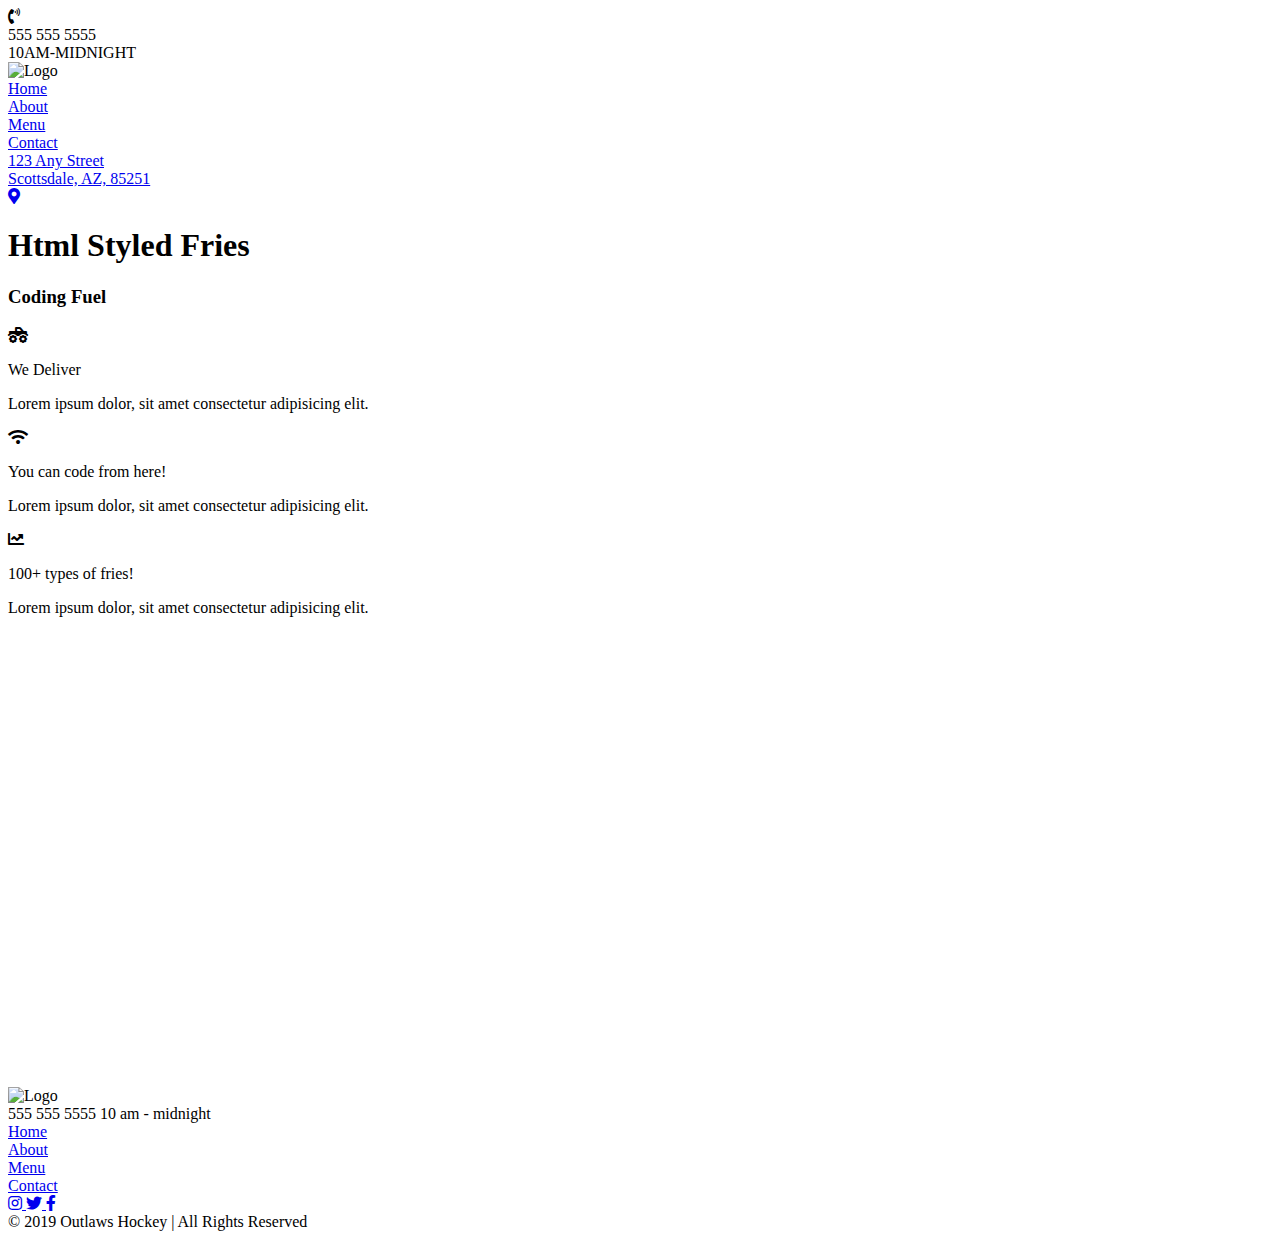
==== index.html @ 2d79ee5d "first commit" ====
<!DOCTYPE html>
<html>
<head>
    <meta charset="utf-8" />
    <title>Outlaws Hockey</title>
    <meta name="viewport" content="width=device-width, initial-scale=1">

    <link href="https://fonts.googleapis.com/css?family=Roboto&display=swap" rel="stylesheet">
    <link href="https://fonts.googleapis.com/css?family=Ubuntu+Condensed&display=swap" rel="stylesheet">

    <link rel=stylesheet href="https://use.fontawesome.com/releases/v5.2.0/css/all.css"/>
    <link rel="stylesheet" href="styles/common.css">
    <link rel="stylesheet" href="styles/nav.css">
    <link rel="stylesheet" href="styles/homepage.css">
    <link href="https://fonts.googleapis.com/css?family=Roboto+Slab&display=swap" rel="stylesheet">
    <link rel="stylesheet" href="styles/navbottom.css">

</head>
<body>
     <div class="navigation-wrapper">

        <div class="left-column">
            <div class="icon">
                <i class="fas fa-phone-volume"></i>
            </div>

            <div class="contact-hours-wrapper">  
                <div class="phone">
                    555 555 5555
                </div>

                <div class="hours">
                    10AM-MIDNIGHT
                </div>             
            </div>
        </div>
        
        <div class="center-column">
            <div class="banner-image">
                   <img src="images/logos/" alt="Logo">
            </div>

            <div class="links-wrapper">
                <div class="nav-link">
                    <a href="index.html">Home</a>
                </div>

             <div class="nav-link">
                 <a href="about.html">About</a>
             </div>

              <div class="nav-link">
                   <a href="Menu.html">Menu</a>
               </div>

                <div class="nav-link">
                    <a href="contact.html">Contact</a>
                </div>
            </div>
        </div>

        <div class="right-column">
            <div class="address-wrapper">
                <a href="contact.html">
                    123 Any Street<br>
                    Scottsdale, AZ, 85251
                </a>
            </div>

            <div class="contact-icon">
                <a href="contact.html">
                    <i class="fas fa-map-marker-alt"></i>
                </a>
            </div>
        </div> 
    </div>
    <div class="hero-section">
        <div class="top-heading">
            <h1>Html Styled Fries</h1>
        </div>

        <div class="bottom-heading">
            <h3>Coding Fuel</h3>
        </div>
    </div> 
    
    <div class="features-section">
        <div class="columns-wrapper">
            <div class="column">
                <i class="fas fa-truck-monster"></i>
                <p>We Deliver</p>

                <p>
                    Lorem ipsum dolor, sit amet consectetur adipisicing elit.
                 </p>
            </div>
            <div class=" column">
                <i class="fas fa-wifi"></i>
                <p>You can code from here!</p>

                <p>
                     Lorem ipsum dolor, sit amet consectetur adipisicing elit.
                </p>
            </div>
            <div class= "column">
                <i class="fas fa-chart-line"></i>
                <p>100+ types of fries!</p>

                <p>
                   Lorem ipsum dolor, sit amet consectetur adipisicing elit.
                </p>
            </div>
        </div>
    </div>

    <div>
        <iframe src="https://www.google.com/maps/embed?pb=!1m18!1m12!1m3!1d3024.662356025329!2d-112.02099558424318!3d40.70343327933284!2m3!1f0!2f0!3f0!3m2!1i1024!2i768!4f13.1!3m3!1m2!1s0x87528d36ed53e651%3A0x4f23a62106a96a6!2sWest+Valley+Acord+Ice+Center!5e0!3m2!1sen!2sus!4v1560877974186!5m2!1sen!2sus" width="100%" height="450" frameborder="0" style="border:0" allowfullscreen></iframe>
    </div>
    
    <div class="footer">
        <div class="logo-footer">
            <img src="images/logos/" alt="Logo">
        </div>

        <div class="footer-phone-hours">
            <span class="phone">
                555 555 5555
            </span>

            <span class="hours">
                10 am - midnight
            </span>
    </div>

    <div class="links-wrapper">
        <div class="nav-link">
            <a href="index.html">Home</a>
        </div>
    
        <div class="nav-link">
            <a href="about.html">About</a>
        </div>
    
        <div class="nav-link">
            <a href="Menu.html">Menu</a>
        </div>
    
        <div class="nav-link">
            <a href="contact.html">Contact</a>
        </div>
    </div>

    <div class="social-media-icons-wrapper">
        <a href="#">
            <i class="fab fa-instagram"></i>
        </a>

        <a href="#">
            <i class="fab fa-twitter"></i>
        </a>

        <a href="#">
            <i class="fab fa-facebook-f"></i>
        </a>
    </div>
        <div class="copyright-wrapper">
            &copy; 2019 Outlaws Hockey &#124; All Rights Reserved
        </div>        
</body>
</html>
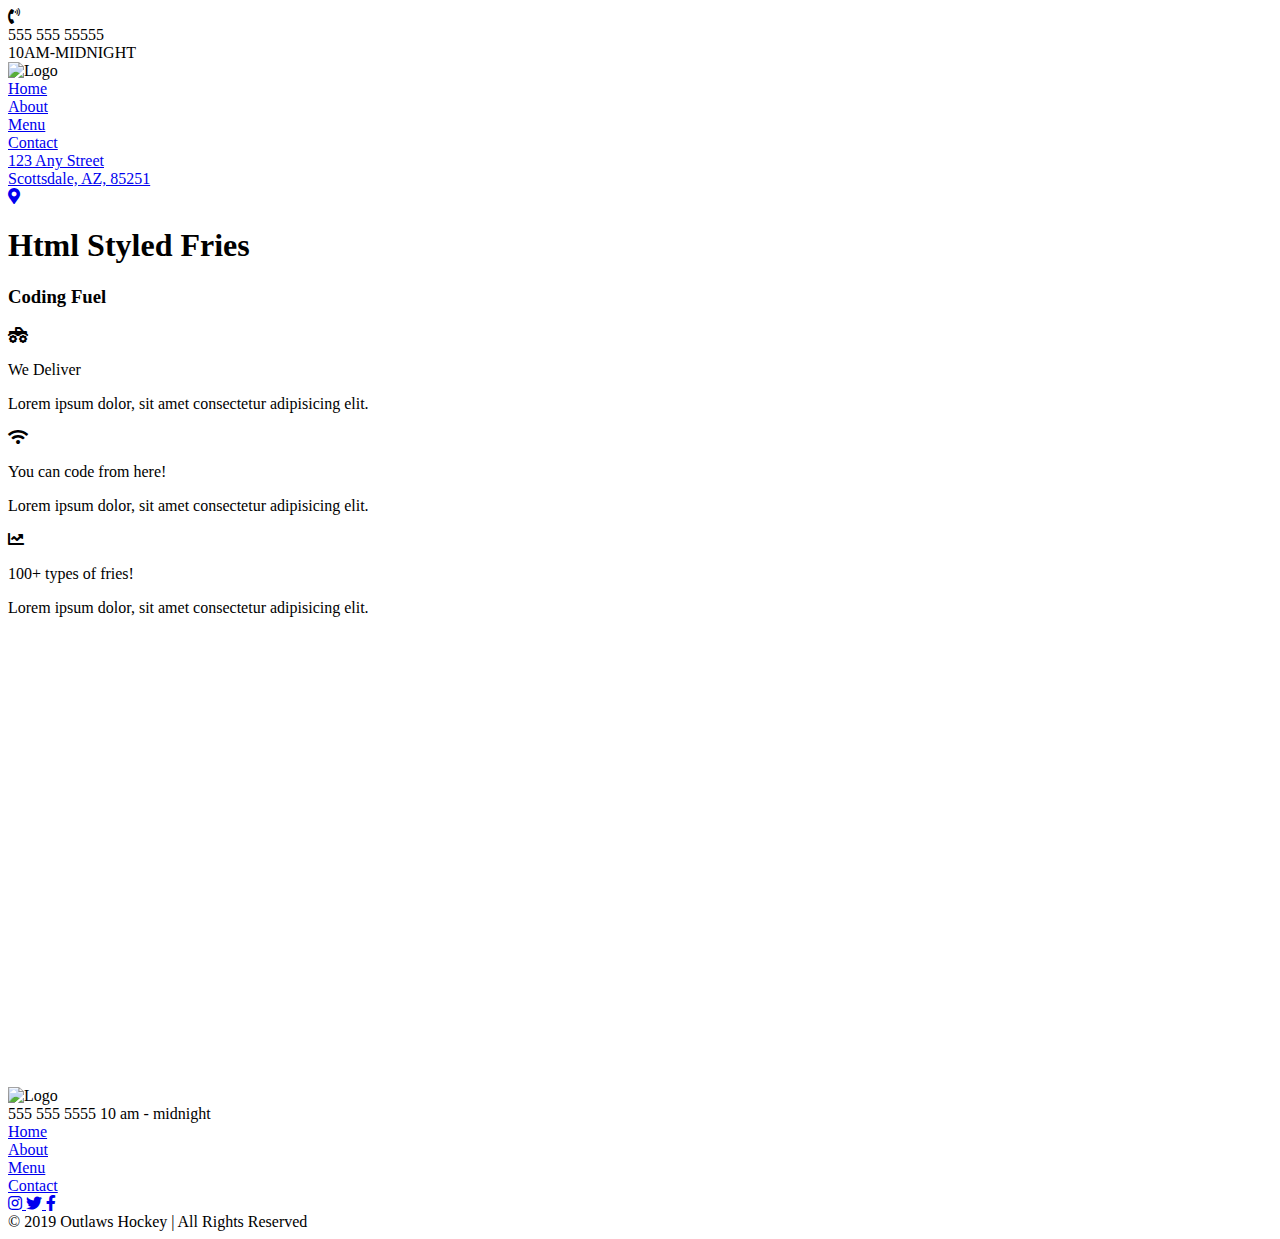
==== commit 9253bc84: "Update index.html" ====
--- a/index.html
+++ b/index.html
@@ -26,7 +26,7 @@
 
             <div class="contact-hours-wrapper">  
                 <div class="phone">
-                    555 555 5555
+                    555 555 55555
                 </div>
 
                 <div class="hours">
@@ -167,4 +167,4 @@
             &copy; 2019 Outlaws Hockey &#124; All Rights Reserved
         </div>        
 </body>
-</html>+</html>
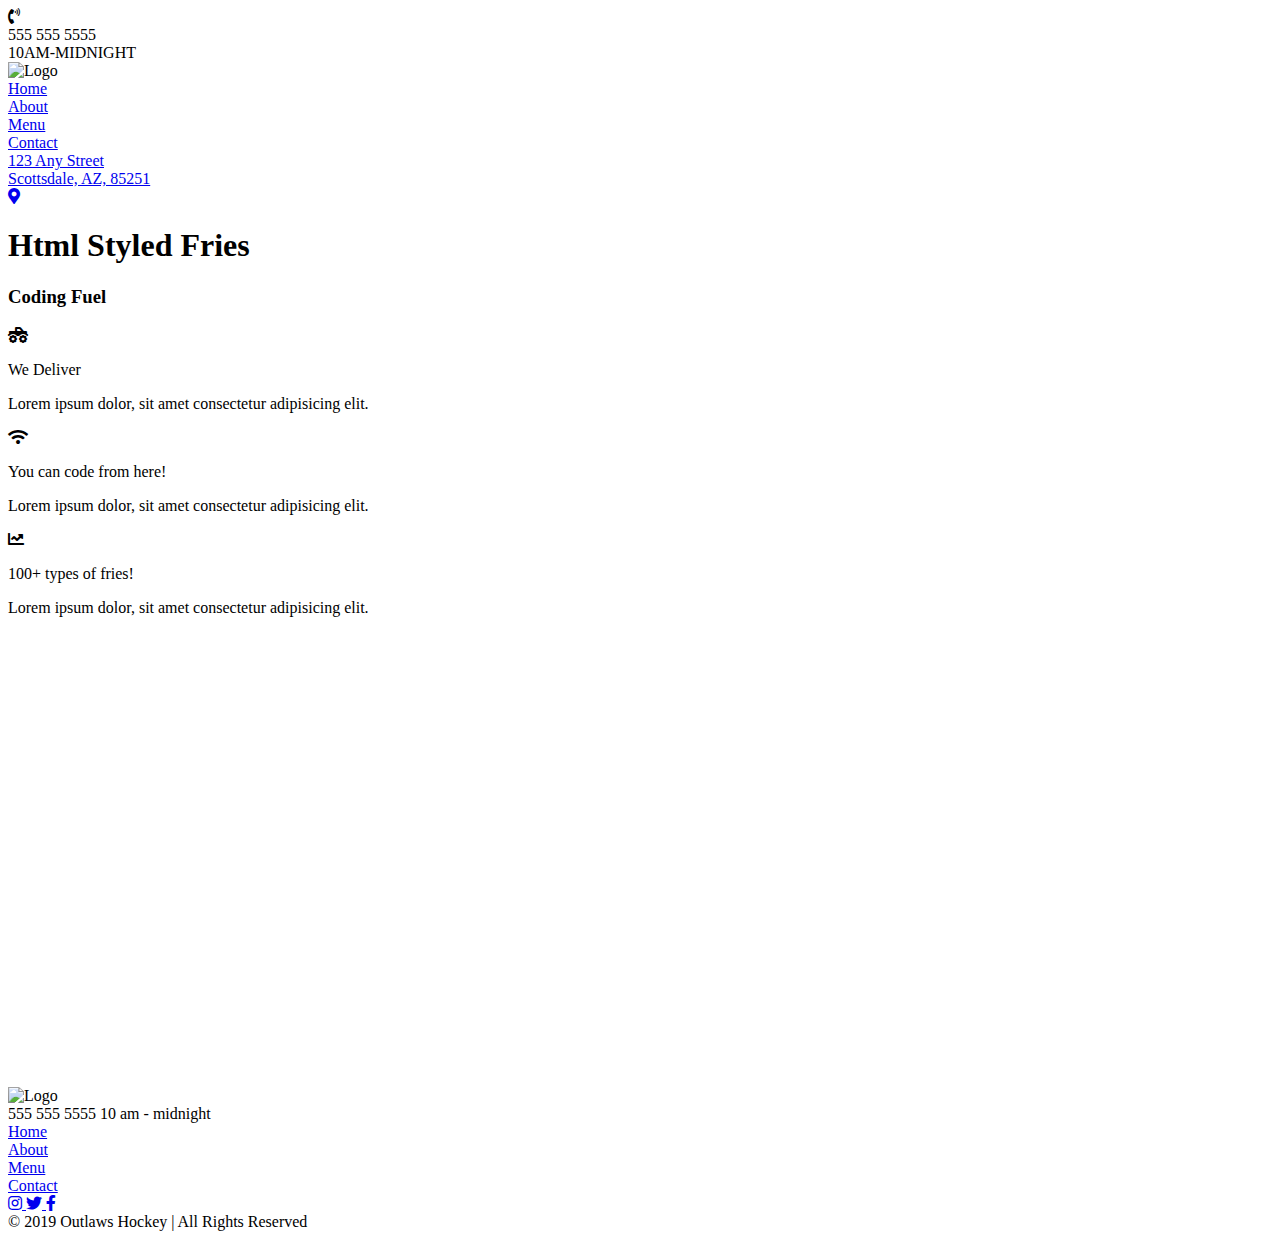
==== commit b92f0851: "testing push pull" ====
--- a/index.html
+++ b/index.html
@@ -26,7 +26,7 @@
 
             <div class="contact-hours-wrapper">  
                 <div class="phone">
-                    555 555 55555
+                    555 555 5555
                 </div>
 
                 <div class="hours">
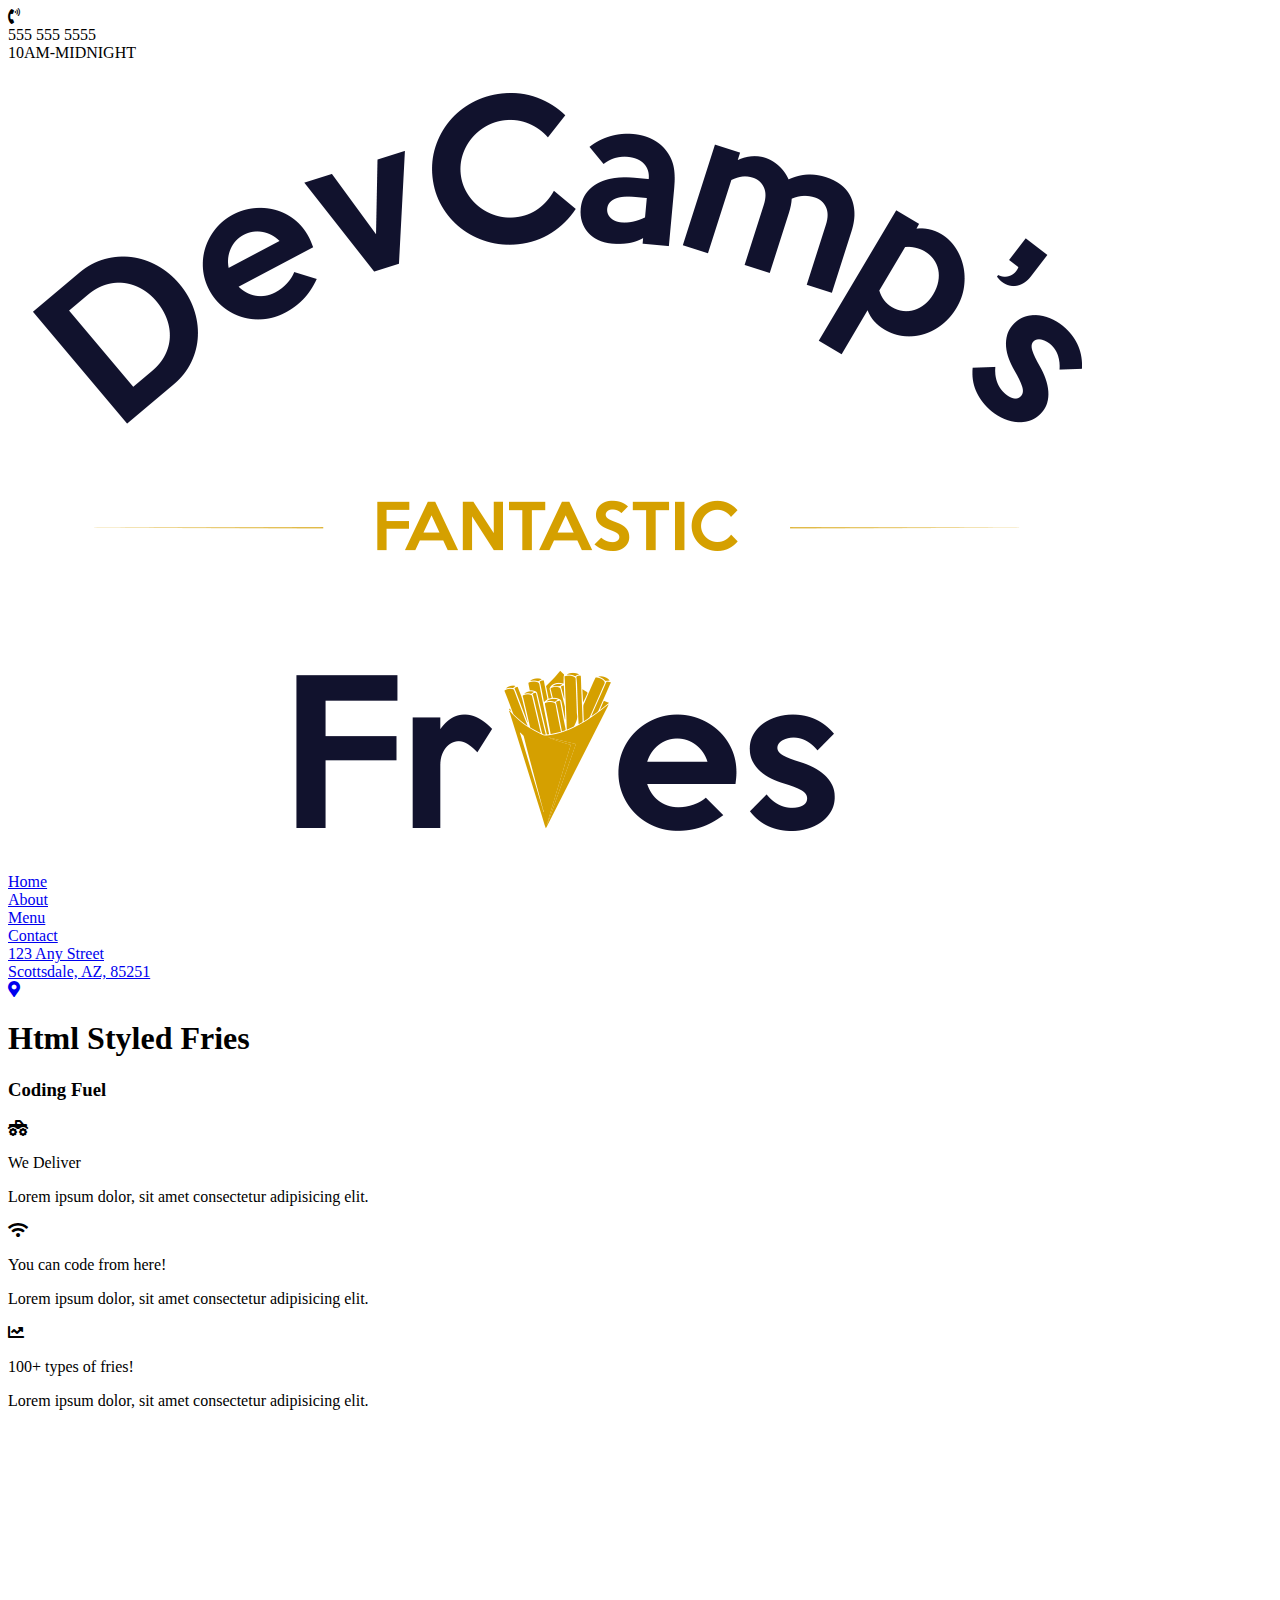
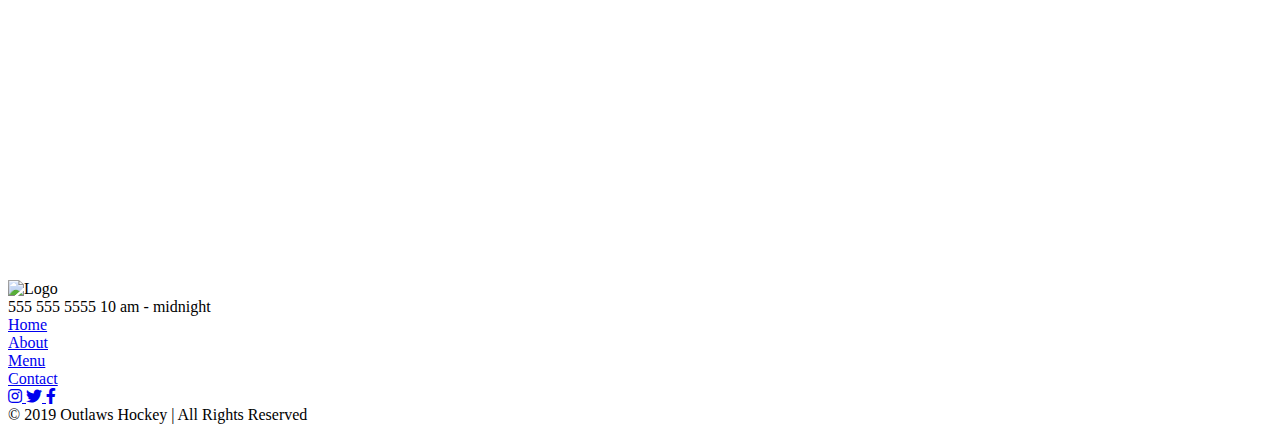
==== commit 3c6c93ab: "media queries on all pages and finished site except for logos" ====
--- a/index.html
+++ b/index.html
@@ -14,6 +14,8 @@
     <link rel="stylesheet" href="styles/homepage.css">
     <link href="https://fonts.googleapis.com/css?family=Roboto+Slab&display=swap" rel="stylesheet">
     <link rel="stylesheet" href="styles/navbottom.css">
+    <link rel="stylesheet" href="styles/footer.css">
+    <link rel="stylesheet" href="styles/media-queries.css">
 
 </head>
 <body>
@@ -37,7 +39,7 @@
         
         <div class="center-column">
             <div class="banner-image">
-                   <img src="images/logos/" alt="Logo">
+                <img src="images/logos/decamp-fantastic-fries-logo-dark.png" alt="Logo">
             </div>
 
             <div class="links-wrapper">
